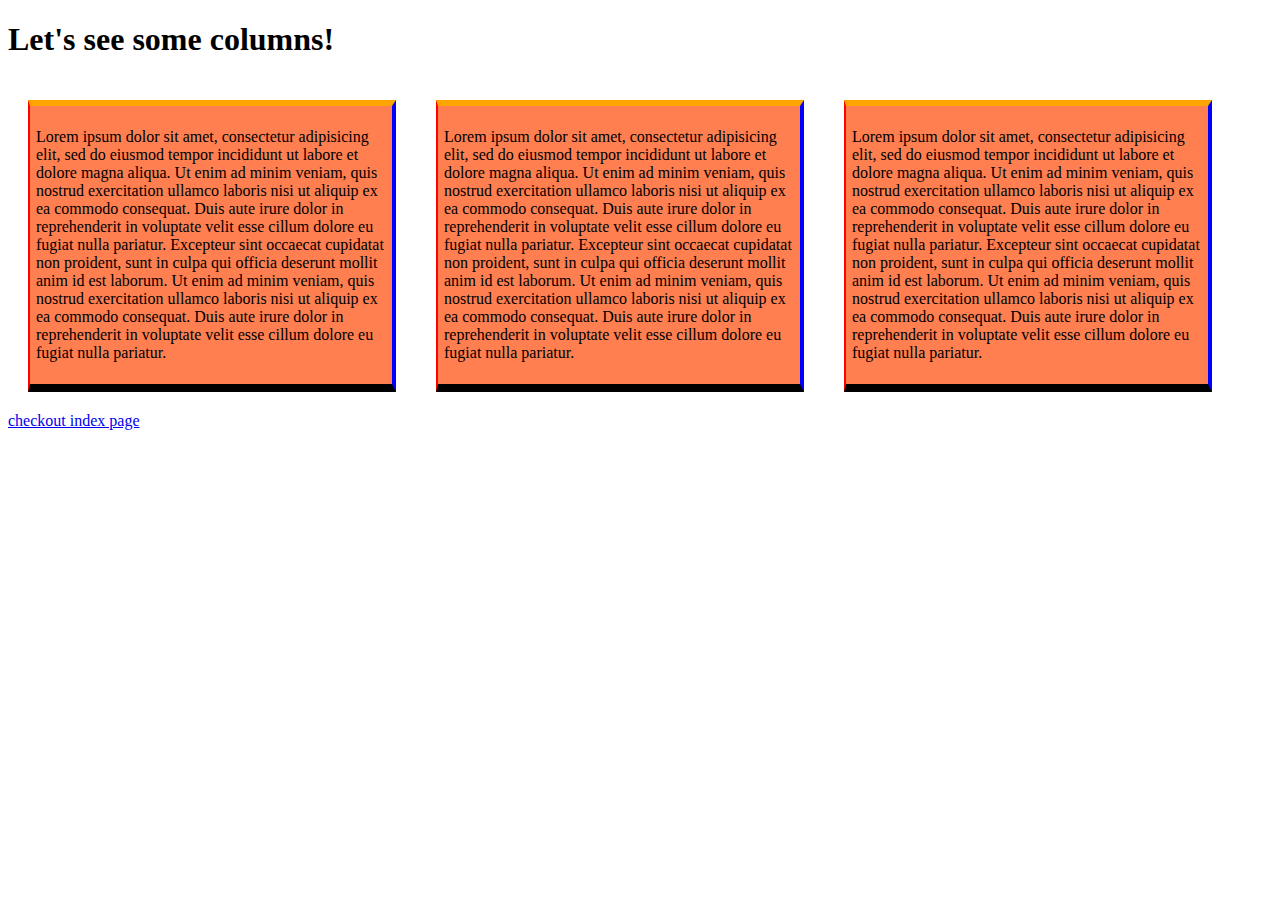
==== column.html @ bf764243 "add style to the html page" ====
<!DOCTYPE html>
<html>
  <head>
    <link href="css/styles.css" rel="stylesheet" type="text/css" media="all">
    <title>Columns</title>
  </head>
  <body>
    <h1>Let's see some columns!</h1>
    <div class="column">
      <p>Lorem ipsum dolor sit amet, consectetur adipisicing elit, sed do eiusmod tempor incididunt ut labore et dolore magna aliqua. Ut enim ad minim veniam, quis nostrud exercitation ullamco laboris nisi ut aliquip ex ea commodo consequat. Duis aute irure dolor in reprehenderit in voluptate velit esse cillum dolore eu fugiat nulla pariatur. Excepteur sint occaecat cupidatat non proident, sunt in culpa qui officia deserunt mollit anim id est laborum. Ut enim ad minim veniam, quis nostrud exercitation ullamco laboris nisi ut aliquip ex ea commodo consequat. Duis aute irure dolor in reprehenderit in voluptate velit esse cillum dolore eu fugiat nulla pariatur.</p>
    </div>
    <div class="column">
      <p>Lorem ipsum dolor sit amet, consectetur adipisicing elit, sed do eiusmod tempor incididunt ut labore et dolore magna aliqua. Ut enim ad minim veniam, quis nostrud exercitation ullamco laboris nisi ut aliquip ex ea commodo consequat. Duis aute irure dolor in reprehenderit in voluptate velit esse cillum dolore eu fugiat nulla pariatur. Excepteur sint occaecat cupidatat non proident, sunt in culpa qui officia deserunt mollit anim id est laborum. Ut enim ad minim veniam, quis nostrud exercitation ullamco laboris nisi ut aliquip ex ea commodo consequat. Duis aute irure dolor in reprehenderit in voluptate velit esse cillum dolore eu fugiat nulla pariatur.</p>
    </div>
    <div class="column">
      <p>Lorem ipsum dolor sit amet, consectetur adipisicing elit, sed do eiusmod tempor incididunt ut labore et dolore magna aliqua. Ut enim ad minim veniam, quis nostrud exercitation ullamco laboris nisi ut aliquip ex ea commodo consequat. Duis aute irure dolor in reprehenderit in voluptate velit esse cillum dolore eu fugiat nulla pariatur. Excepteur sint occaecat cupidatat non proident, sunt in culpa qui officia deserunt mollit anim id est laborum. Ut enim ad minim veniam, quis nostrud exercitation ullamco laboris nisi ut aliquip ex ea commodo consequat. Duis aute irure dolor in reprehenderit in voluptate velit esse cillum dolore eu fugiat nulla pariatur.</p>
    </div>
    <a href="index.html">checkout index page</a>
  </body>
</html>
---- css/styles.css ----
img{
    float: left;
}

.sidebar {
    width: 40%;
    float: right;
    background-color: yellow;
    border: 10px solid royalblue;
    padding: 6px;
  }

  .column {
    width: 350px;
    float: left;
    background-color: coral;
    border-left: 2px solid red;
    border-right: 4px solid blue;
    border-top: 6px solid orange;
    border-bottom: 8px solid black;
    margin: 20px;
    padding: 6px;
  }
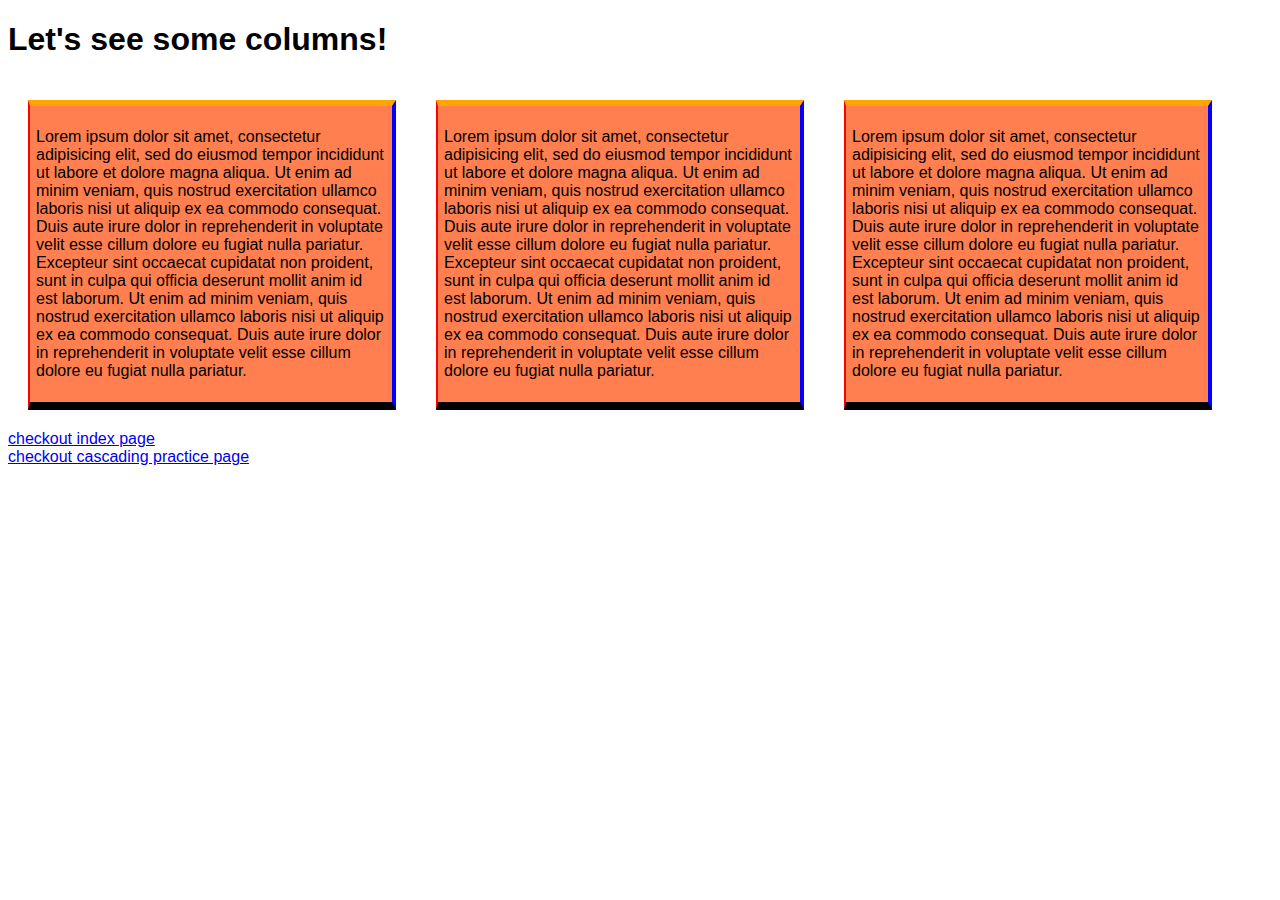
==== commit 0a24e6c5: "make changes to the website" ====
--- a/column.html
+++ b/column.html
@@ -15,6 +15,8 @@
     <div class="column">
       <p>Lorem ipsum dolor sit amet, consectetur adipisicing elit, sed do eiusmod tempor incididunt ut labore et dolore magna aliqua. Ut enim ad minim veniam, quis nostrud exercitation ullamco laboris nisi ut aliquip ex ea commodo consequat. Duis aute irure dolor in reprehenderit in voluptate velit esse cillum dolore eu fugiat nulla pariatur. Excepteur sint occaecat cupidatat non proident, sunt in culpa qui officia deserunt mollit anim id est laborum. Ut enim ad minim veniam, quis nostrud exercitation ullamco laboris nisi ut aliquip ex ea commodo consequat. Duis aute irure dolor in reprehenderit in voluptate velit esse cillum dolore eu fugiat nulla pariatur.</p>
     </div>
-    <a href="index.html">checkout index page</a>
+    <a href="index.html">checkout index page</a></br>
+    <a href="casc.html">checkout cascading practice page</a>
+    
   </body>
 </html>--- a/css/styles.css
+++ b/css/styles.css
@@ -21,4 +21,19 @@
     margin: 20px;
     padding: 6px;
   }
+  body {
+    font-family: sans-serif;
+  }
+  .cats p {
+    background-color: coral;
+  }
+  .dogs p {
+    background-color: steelblue;
+  }
+  .cats p a {
+    font-weight: bold;
+  }
+  .dogs p a {
+    font-style: italic;
+  }
   